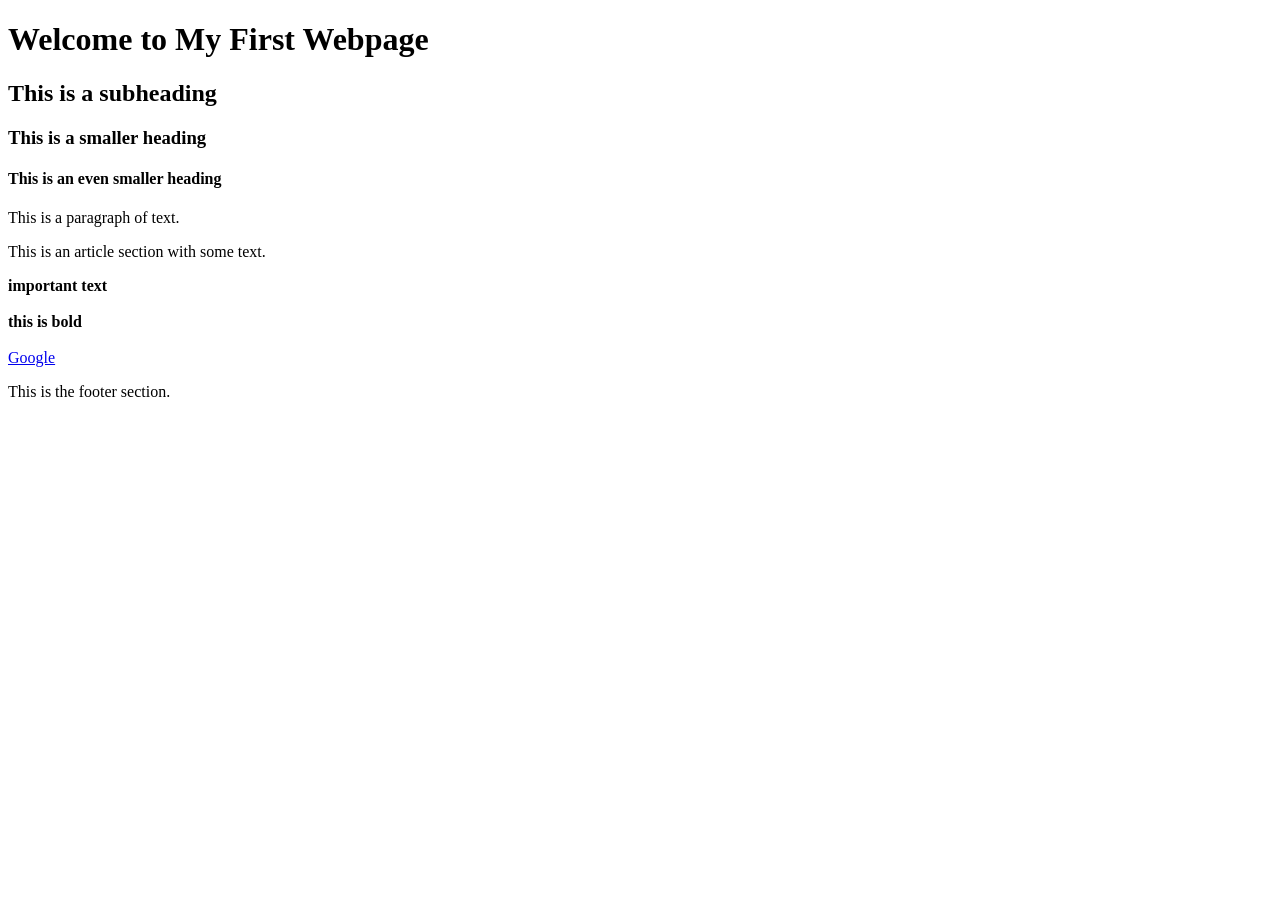
==== index.html @ 189d8155 "started on HTML" ====
<!DOCTYPE html>
<html lang="en">
<head>
    <meta charset="UTF-8">
    <meta name="viewport" content="width=device-width, initial-scale=1.0">
    <title>My First Webpage</title>
</head>
<body>
    <h1>Welcome to My First Webpage</h1>
    <h2>This is a subheading</h2>
    <h3>This is a smaller heading</h3>
    <h4>This is an even smaller heading</h4>
    <p>This is a paragraph of text.</p>
    <article>
        <p>This is an article section with some text.</p>
     </article>
        <strong>important text</strong><br>
        <br>
        <b>this is bold</b>
       <br>
       <br>
       <a href="https://www.google.com/" target="_blank"> Google</a>
    <footer>
        <p>This is the footer section.</p>
    </footer>

</body>
</html>
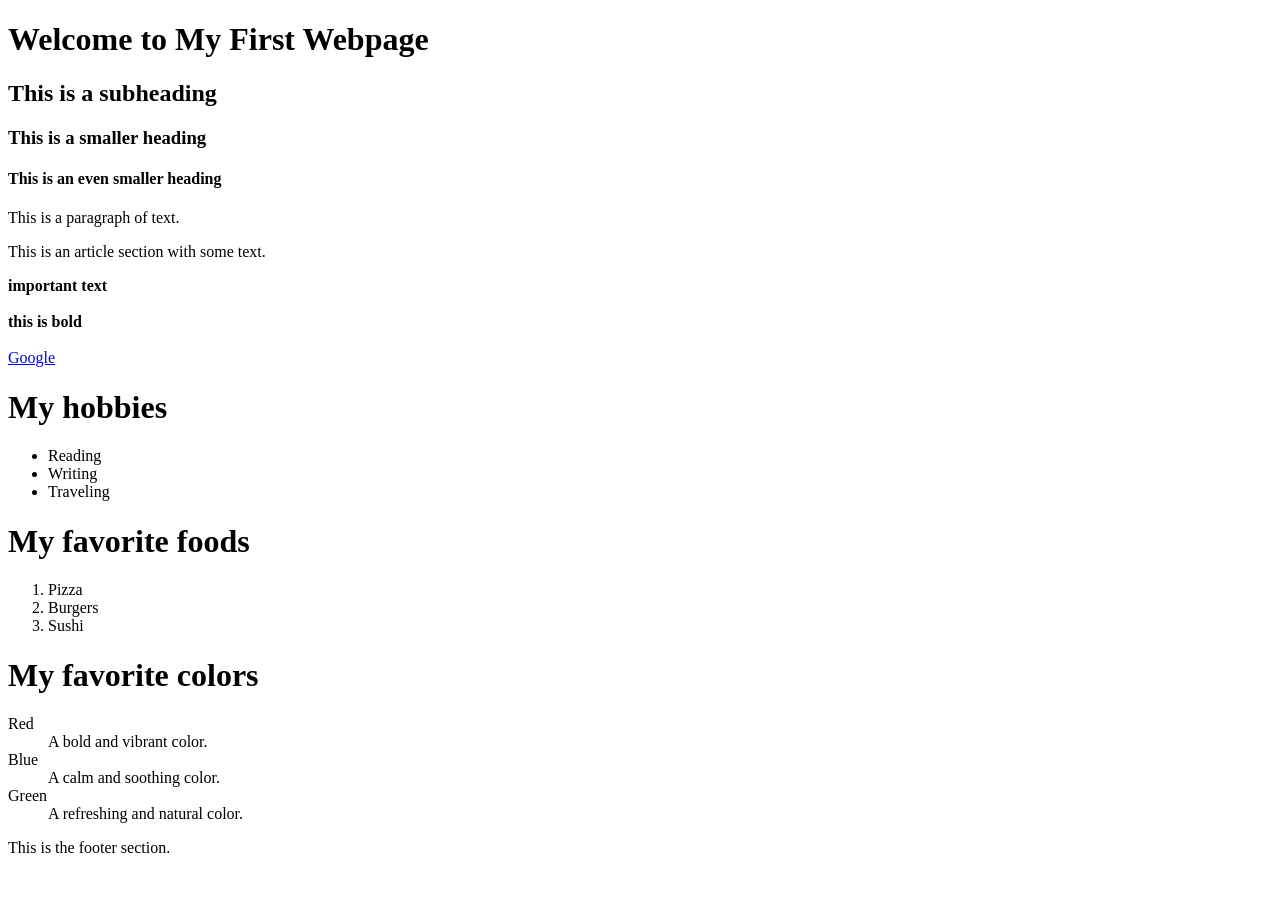
==== commit bdcc4d6b: "add more HTML to file" ====
--- a/index.html
+++ b/index.html
@@ -20,6 +20,37 @@
        <br>
        <br>
        <a href="https://www.google.com/" target="_blank"> Google</a>
+
+       <h1>My hobbies</h1>
+         <ul>
+                <li>Reading</li>
+                <li>Writing</li>
+                <li>Traveling</li>
+          </ul>
+    
+          <h1>My favorite foods</h1>
+          <ol>
+                <li>Pizza</li>
+                <li>Burgers</li>
+                <li>Sushi</li>
+          </ol>
+    
+          <h1>My favorite colors</h1>
+          <dl>
+                <dt>Red</dt>
+                <dd>A bold and vibrant color.</dd>
+                <dt>Blue</dt>
+                <dd>A calm and soothing color.</dd>
+                <dt>Green</dt>
+                <dd>A refreshing and natural color.</dd>
+          </dl>
+      
+        
+
+
+
+
+
     <footer>
         <p>This is the footer section.</p>
     </footer>
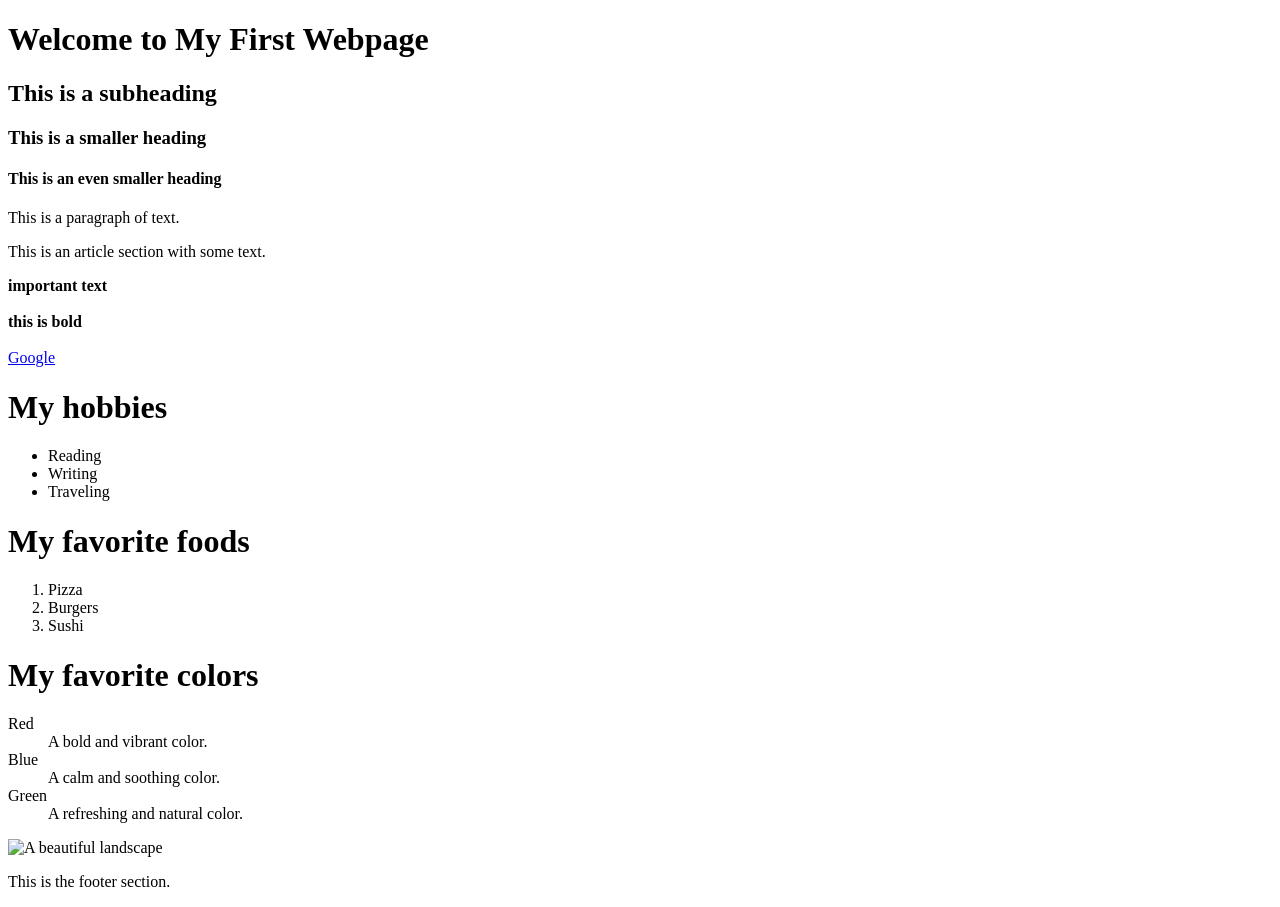
==== commit 496c5451: "rename new file to practice" ====
--- a/index.html
+++ b/index.html
@@ -45,7 +45,9 @@
                 <dd>A refreshing and natural color.</dd>
           </dl>
       
+        <img src="https://images.unsplash.com/photo-1503023345310-bd7c1de61c7d?ixlib=rb-4.0.3&ixid=M3wxMjA3fDB8MHxwaG90by1wYWdlfHx8fGVufDB8fHx8&auto=format&fit=crop&w=1170&q=80" alt="A beautiful landscape" width="600">
         
+
 
 
 
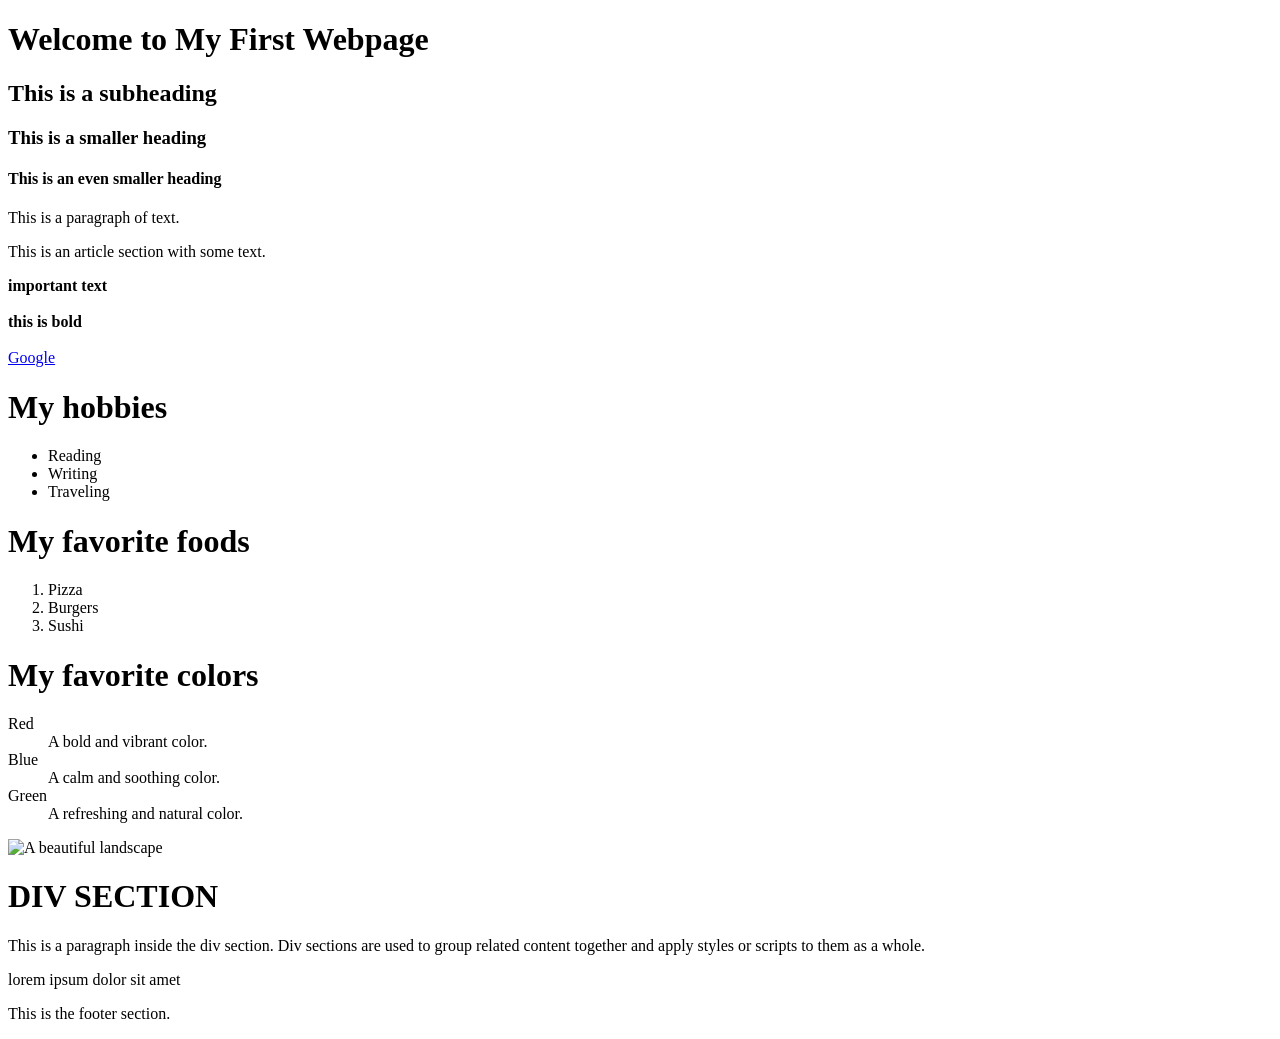
==== commit a432f50e: "add DIV section to both HTML files" ====
--- a/index.html
+++ b/index.html
@@ -45,8 +45,18 @@
                 <dd>A refreshing and natural color.</dd>
           </dl>
       
-        <img src="https://images.unsplash.com/photo-1503023345310-bd7c1de61c7d?ixlib=rb-4.0.3&ixid=M3wxMjA3fDB8MHxwaG90by1wYWdlfHx8fGVufDB8fHx8&auto=format&fit=crop&w=1170&q=80" alt="A beautiful landscape" width="600">
+        <img src="https://images.unsplash.com/photo-1503023345310-bd7c1de61c7d?ixlib=rb-4.0.3&ixid=M3wxMjA3fDB8MHxwaG90by1wYWdlfHx8fGVufDB8fHx8&auto=format&fit=crop&w=1170&q=80" alt="A beautiful landscape" width="200">
         
+        <div>
+            <h1>
+                DIV SECTION
+            </h1>
+            <p>
+                This is a paragraph inside the div section. Div sections are used to group related content together and apply styles or scripts to them as a whole. 
+            </p>
+            <p> lorem ipsum dolor sit amet </p>
+
+        </div>
 
 
 
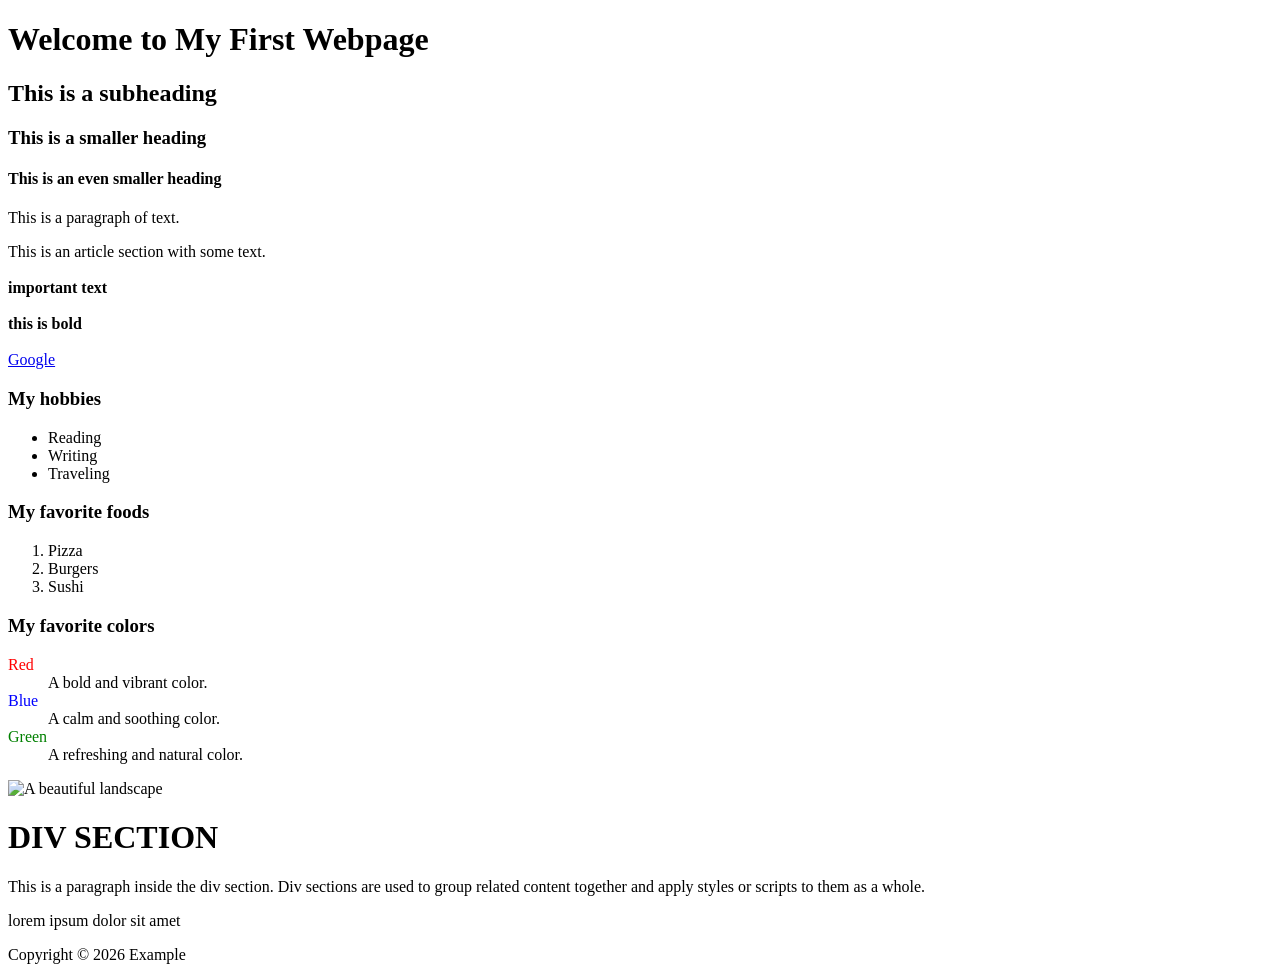
==== commit 0b7b10c8: "create new branch and save new versions" ====
--- a/index.html
+++ b/index.html
@@ -4,6 +4,9 @@
     <meta charset="UTF-8">
     <meta name="viewport" content="width=device-width, initial-scale=1.0">
     <title>My First Webpage</title>
+
+<link rel="stylesheet" href="style.css">
+
 </head>
 <body>
     <h1>Welcome to My First Webpage</h1>
@@ -12,36 +15,37 @@
     <h4>This is an even smaller heading</h4>
     <p>This is a paragraph of text.</p>
     <article>
-        <p>This is an article section with some text.</p>
+        This is an article section with some text.
      </article>
-        <strong>important text</strong><br>
+     <br>
+        <strong>important text</strong>         </br>
         <br>
         <b>this is bold</b>
        <br>
        <br>
        <a href="https://www.google.com/" target="_blank"> Google</a>
 
-       <h1>My hobbies</h1>
+       <h3>My hobbies</h3>
          <ul>
                 <li>Reading</li>
                 <li>Writing</li>
                 <li>Traveling</li>
           </ul>
     
-          <h1>My favorite foods</h1>
+          <h3>My favorite foods</h3>
           <ol>
                 <li>Pizza</li>
                 <li>Burgers</li>
                 <li>Sushi</li>
           </ol>
     
-          <h1>My favorite colors</h1>
+          <h3>My favorite colors</h3>
           <dl>
-                <dt>Red</dt>
+                <dt style="color: red;">Red</dt>
                 <dd>A bold and vibrant color.</dd>
-                <dt>Blue</dt>
+                <dt style="color: blue;">Blue</dt>
                 <dd>A calm and soothing color.</dd>
-                <dt>Green</dt>
+                <dt style="color: green;">Green</dt>
                 <dd>A refreshing and natural color.</dd>
           </dl>
       
@@ -64,7 +68,7 @@
 
 
     <footer>
-        <p>This is the footer section.</p>
+        <p>Copyright © 2026 Example</p>
     </footer>
 
 </body>
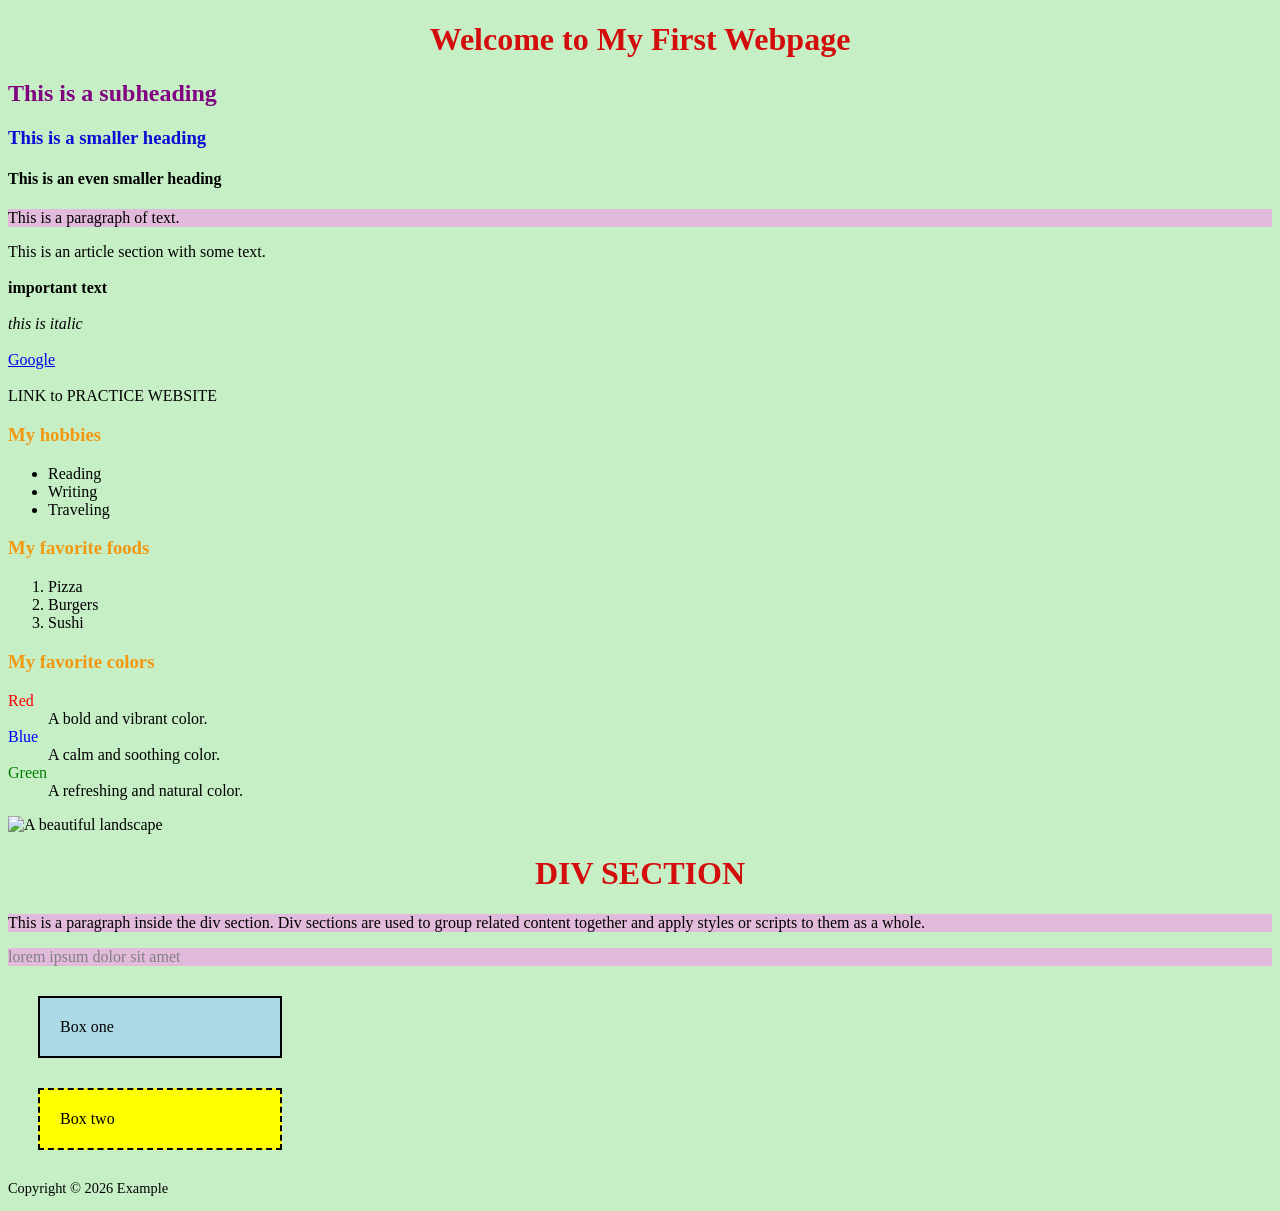
==== commit dd2b6453: "add css changes and link to practice.html" ====
--- a/index.html
+++ b/index.html
@@ -11,7 +11,7 @@
 <body>
     <h1>Welcome to My First Webpage</h1>
     <h2>This is a subheading</h2>
-    <h3>This is a smaller heading</h3>
+    <h3 id="special">This is a smaller heading</h3>
     <h4>This is an even smaller heading</h4>
     <p>This is a paragraph of text.</p>
     <article>
@@ -20,10 +20,13 @@
      <br>
         <strong>important text</strong>         </br>
         <br>
-        <b>this is bold</b>
+        <i>this is italic</i>
        <br>
        <br>
        <a href="https://www.google.com/" target="_blank"> Google</a>
+       <br>
+       <br
+       <a href="practice.html" target="_blank">LINK to PRACTICE WEBSITE</a>
 
        <h3>My hobbies</h3>
          <ul>
@@ -51,18 +54,19 @@
       
         <img src="https://images.unsplash.com/photo-1503023345310-bd7c1de61c7d?ixlib=rb-4.0.3&ixid=M3wxMjA3fDB8MHxwaG90by1wYWdlfHx8fGVufDB8fHx8&auto=format&fit=crop&w=1170&q=80" alt="A beautiful landscape" width="200">
         
-        <div>
+    <div>
             <h1>
                 DIV SECTION
             </h1>
             <p>
                 This is a paragraph inside the div section. Div sections are used to group related content together and apply styles or scripts to them as a whole. 
             </p>
-            <p> lorem ipsum dolor sit amet </p>
+            <p class="note"> lorem ipsum dolor sit amet </p>
 
-        </div>
+    </div>
 
-
+    <div id="box1">Box one</div>
+    <div id="box2">Box two</div>
 
 
 
--- a/style.css
+++ b/style.css
@@ -0,0 +1,47 @@
+body{
+    background-color: rgb(198, 239, 198);
+}
+
+#special{
+    color: rgb(12, 12, 211);
+    text-align: left;
+}
+
+h1{
+    color: rgb(211, 12, 12); 
+    text-align: center;
+}
+
+h2{
+    color: purple;
+}
+
+h3{
+    color: rgb(243, 151, 14);
+}
+
+p{
+    background-color: rgb(226, 186, 219);
+}
+
+#box1{
+    width: 200px;
+    padding: 20px;
+    background-color: lightblue;
+    margin: 30px;
+    border: 2px solid;
+}
+#box2{
+    width: 200px;
+    padding: 20px;
+    background-color: yellow;
+    margin: 30px;
+    border: 2px dashed;
+}
+
+.note { color: gray; }
+
+footer p {
+  background-color: rgb(198, 239, 198); 
+   font-size: 0.9rem;
+}
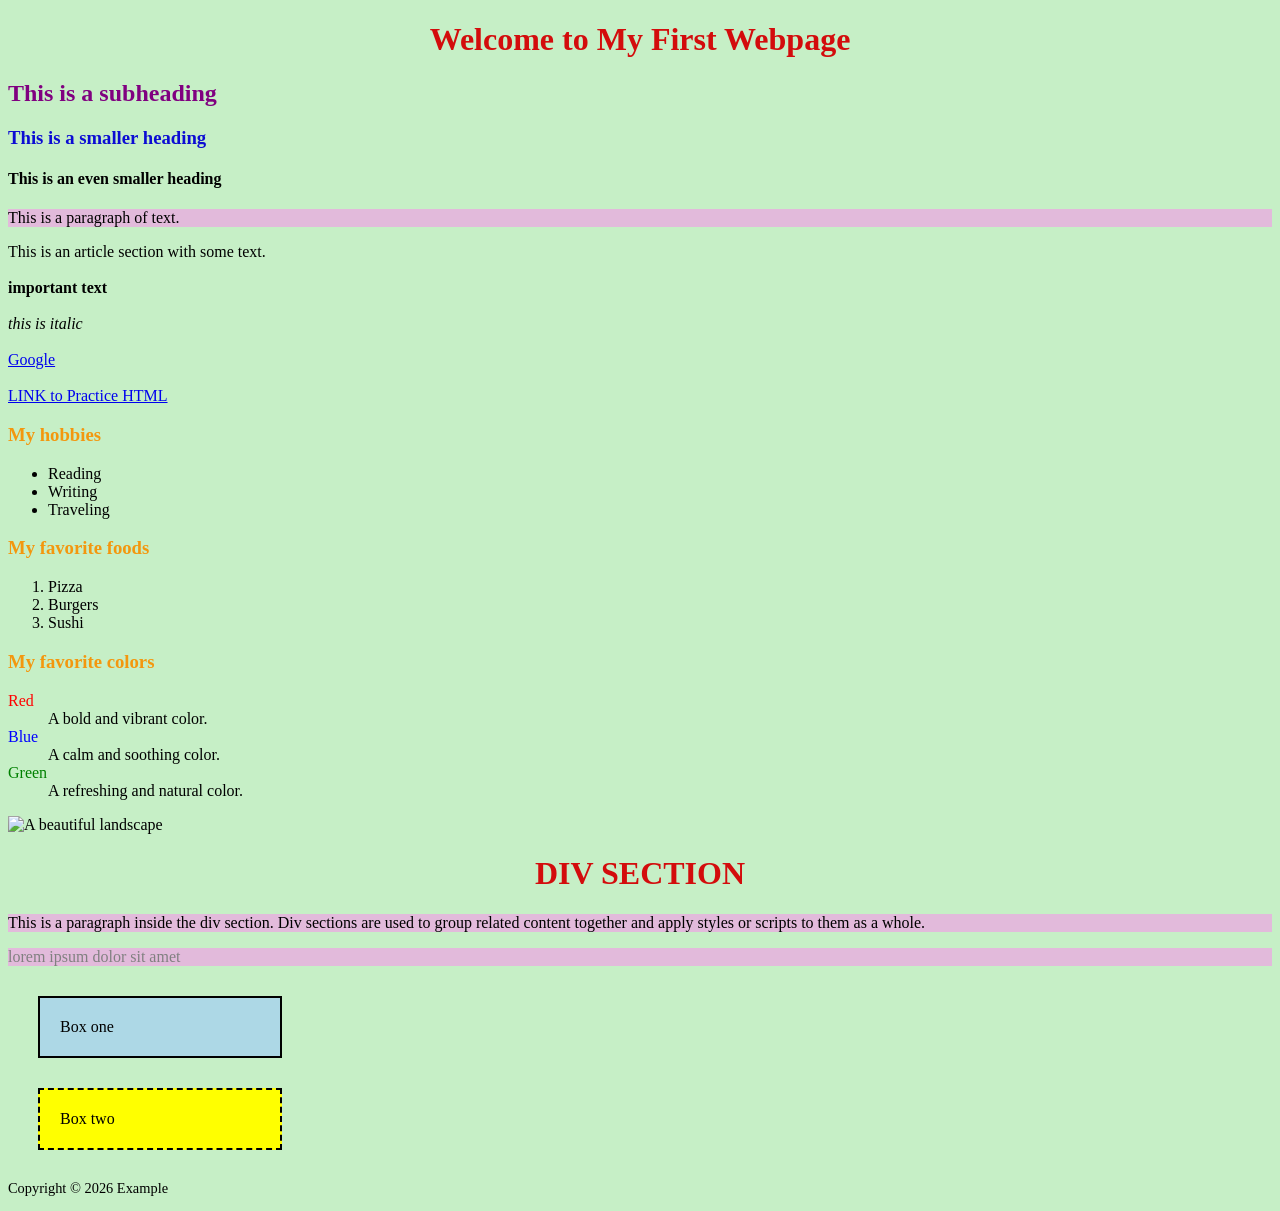
==== commit 3b2e5a8d: "new folder and new index.html file" ====
--- a/index.html
+++ b/index.html
@@ -25,8 +25,8 @@
        <br>
        <a href="https://www.google.com/" target="_blank"> Google</a>
        <br>
-       <br
-       <a href="practice.html" target="_blank">LINK to PRACTICE WEBSITE</a>
+       <br>
+       <a href="practice.html" target="_blank">LINK to Practice HTML</a>
 
        <h3>My hobbies</h3>
          <ul>
